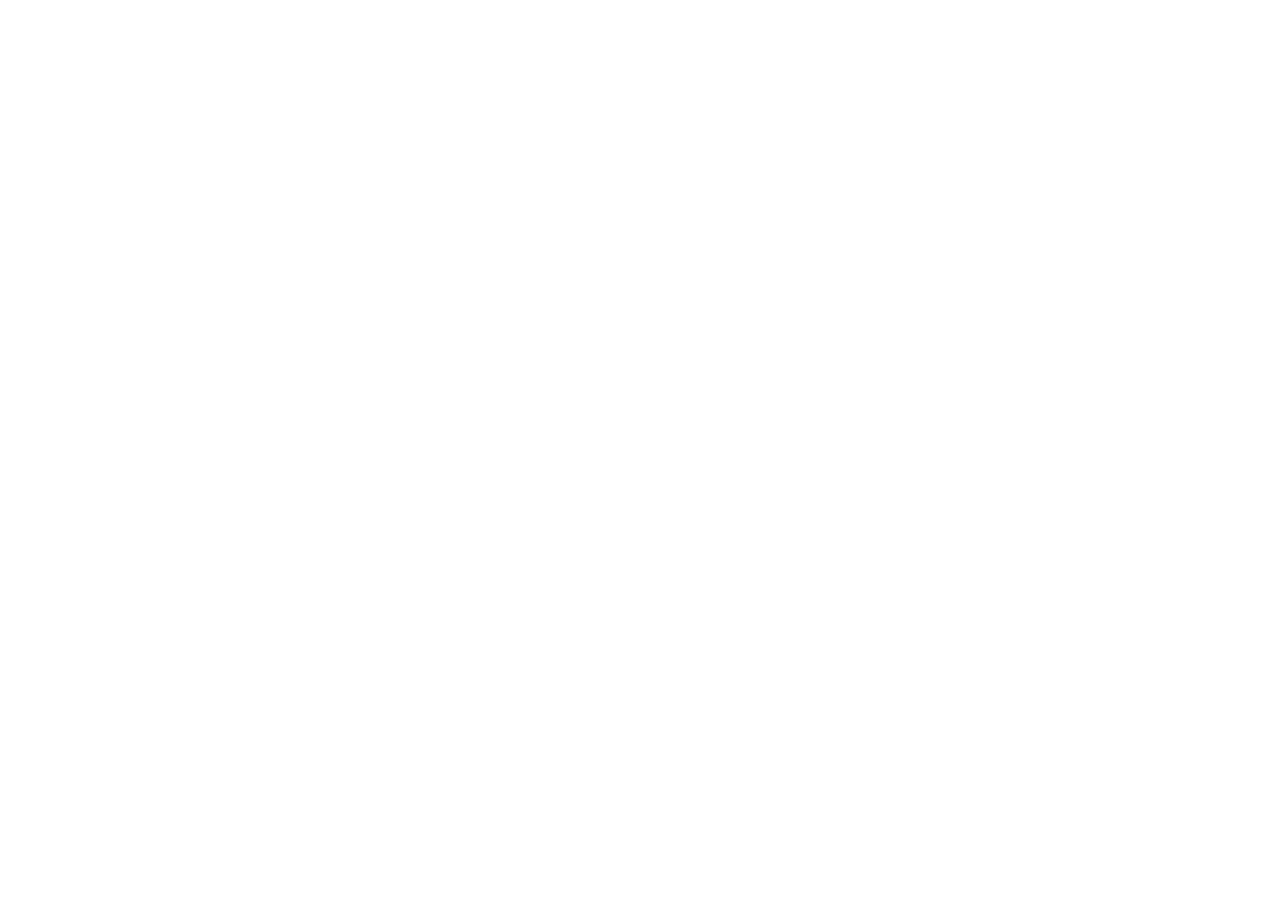
==== index.html @ 8702e0dc "Initial commit" ====
<!DOCTYPE html>
<html lang="en">
  <head>
    <meta charset="UTF-8" />
    <meta name="viewport" content="width=device-width,initial-scale=1.0" />
    <!-- STYLES -->
    <link href="style.css" rel="stylesheet" />

    <!-- Title -->
    <title>About Me</title>
  </head>

  <body></body>
</html>
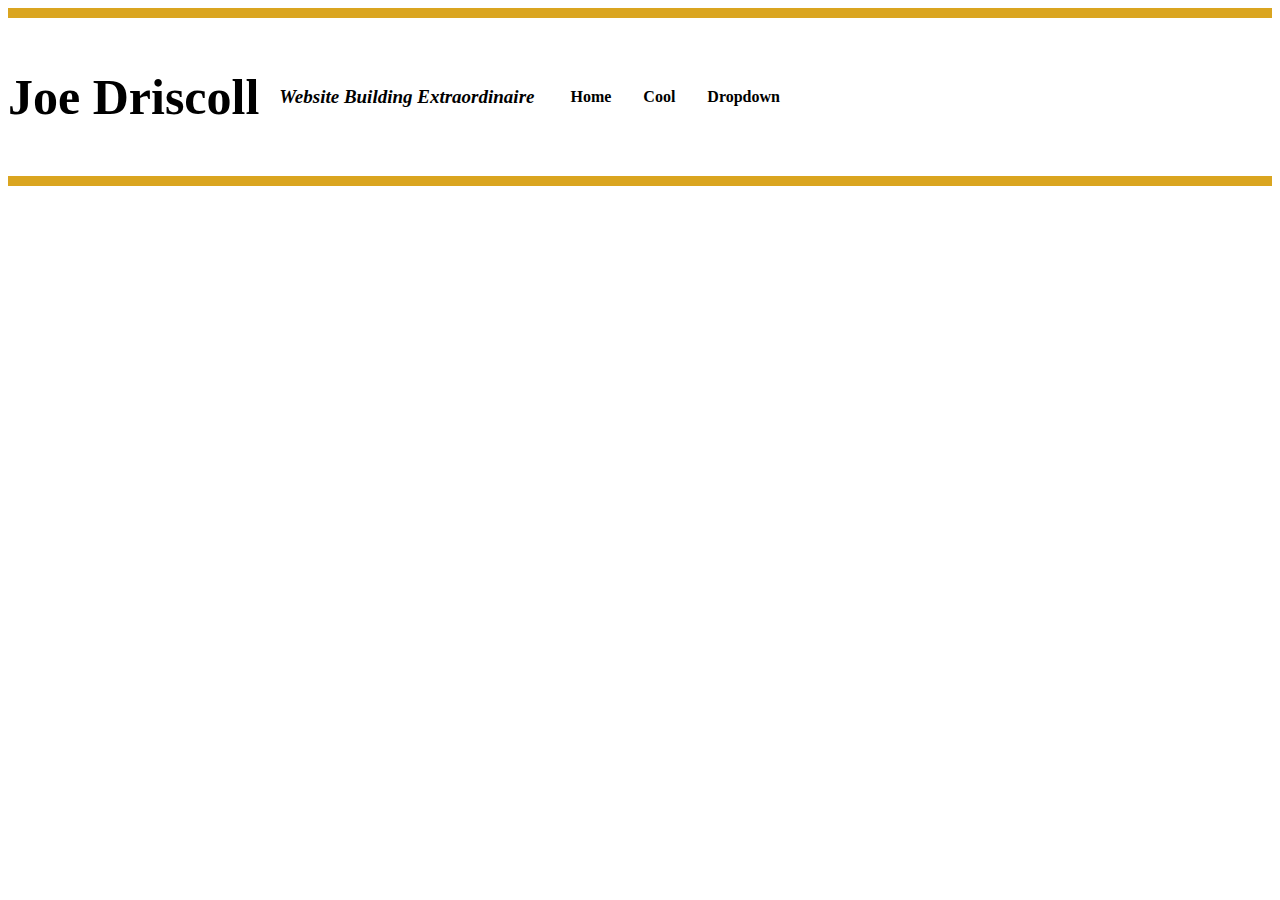
==== commit 7737f4f7: "Header" ====
--- a/index.html
+++ b/index.html
@@ -10,5 +10,41 @@
     <title>About Me</title>
   </head>
 
-  <body></body>
+  <body>
+    <div class="container">
+      <div class="header">
+          <h3 class="name">Joe Driscoll</h3>
+          <h4 class="tag">Website Building Extraordinaire</h4>
+        <div class="navbar">
+          <a href="#">Home</a>
+          <a href="#">Cool</a>
+          <div class="dropdown">
+            <button class="dropbtn">Dropdown
+              <i class="fa fa-caret-down"></i>
+            </button>
+            <div class="dropdown-content">
+              <a href="#">Link 1</a>
+              <a href="#">Link 2</a>
+              <a href="#">Link 3</a>
+            </div>
+          </div>  
+        </div>
+      </div>
+      <div class="content">
+        <div class="about">
+
+        </div>
+        <div class="showcase">
+
+        </div>
+        <div class="location">
+
+        </div>
+        
+      </div>
+      <div class="footer">
+          
+      </div>
+    </div>
+  </body>
 </html>
--- a/style.css
+++ b/style.css
@@ -0,0 +1,84 @@
+.header{
+    display:flex;
+    gap:20px;
+    border-bottom: 10px solid goldenrod;
+    border-top: 10px solid goldenrod;
+    align-items:center;
+    
+}
+
+.name{
+    font-size:50px;
+}
+
+.tag{
+    font-size:19px;
+    font-style:italic;
+}
+
+
+
+
+.navbar {
+    overflow: hidden;
+    font-weight:bold;
+    
+    
+}
+  
+  .navbar a {
+    float: left;
+    font-size: 16px;
+    color: black;
+    text-align: center;
+    padding: 14px 16px;
+    text-decoration: none;
+  }
+  
+  .dropdown {
+    float: left;
+    overflow: hidden;
+  }
+  
+  .dropdown .dropbtn {
+    font-weight:bold;
+    font-size: 16px;  
+    border: none;
+    outline: none;
+    color: black;
+    padding: 14px 16px;
+    background-color: inherit;
+    font-family: inherit;
+    margin: 0;
+  }
+  
+  .navbar a:hover, .dropdown:hover .dropbtn {
+    background-color: gold;
+  }
+  
+  .dropdown-content {
+    display: none;
+    position: absolute;
+    background-color: #f9f9f9;
+    min-width: 160px;
+    box-shadow: 0px 8px 16px 0px rgba(0,0,0,0.2);
+    z-index: 1;
+  }
+  
+  .dropdown-content a {
+    float: none;
+    color: black;
+    padding: 12px 16px;
+    text-decoration: none;
+    display: block;
+    text-align: left;
+  }
+  
+  .dropdown-content a:hover {
+    background-color: #ddd;
+  }
+  
+  .dropdown:hover .dropdown-content {
+    display: block;
+  }
+
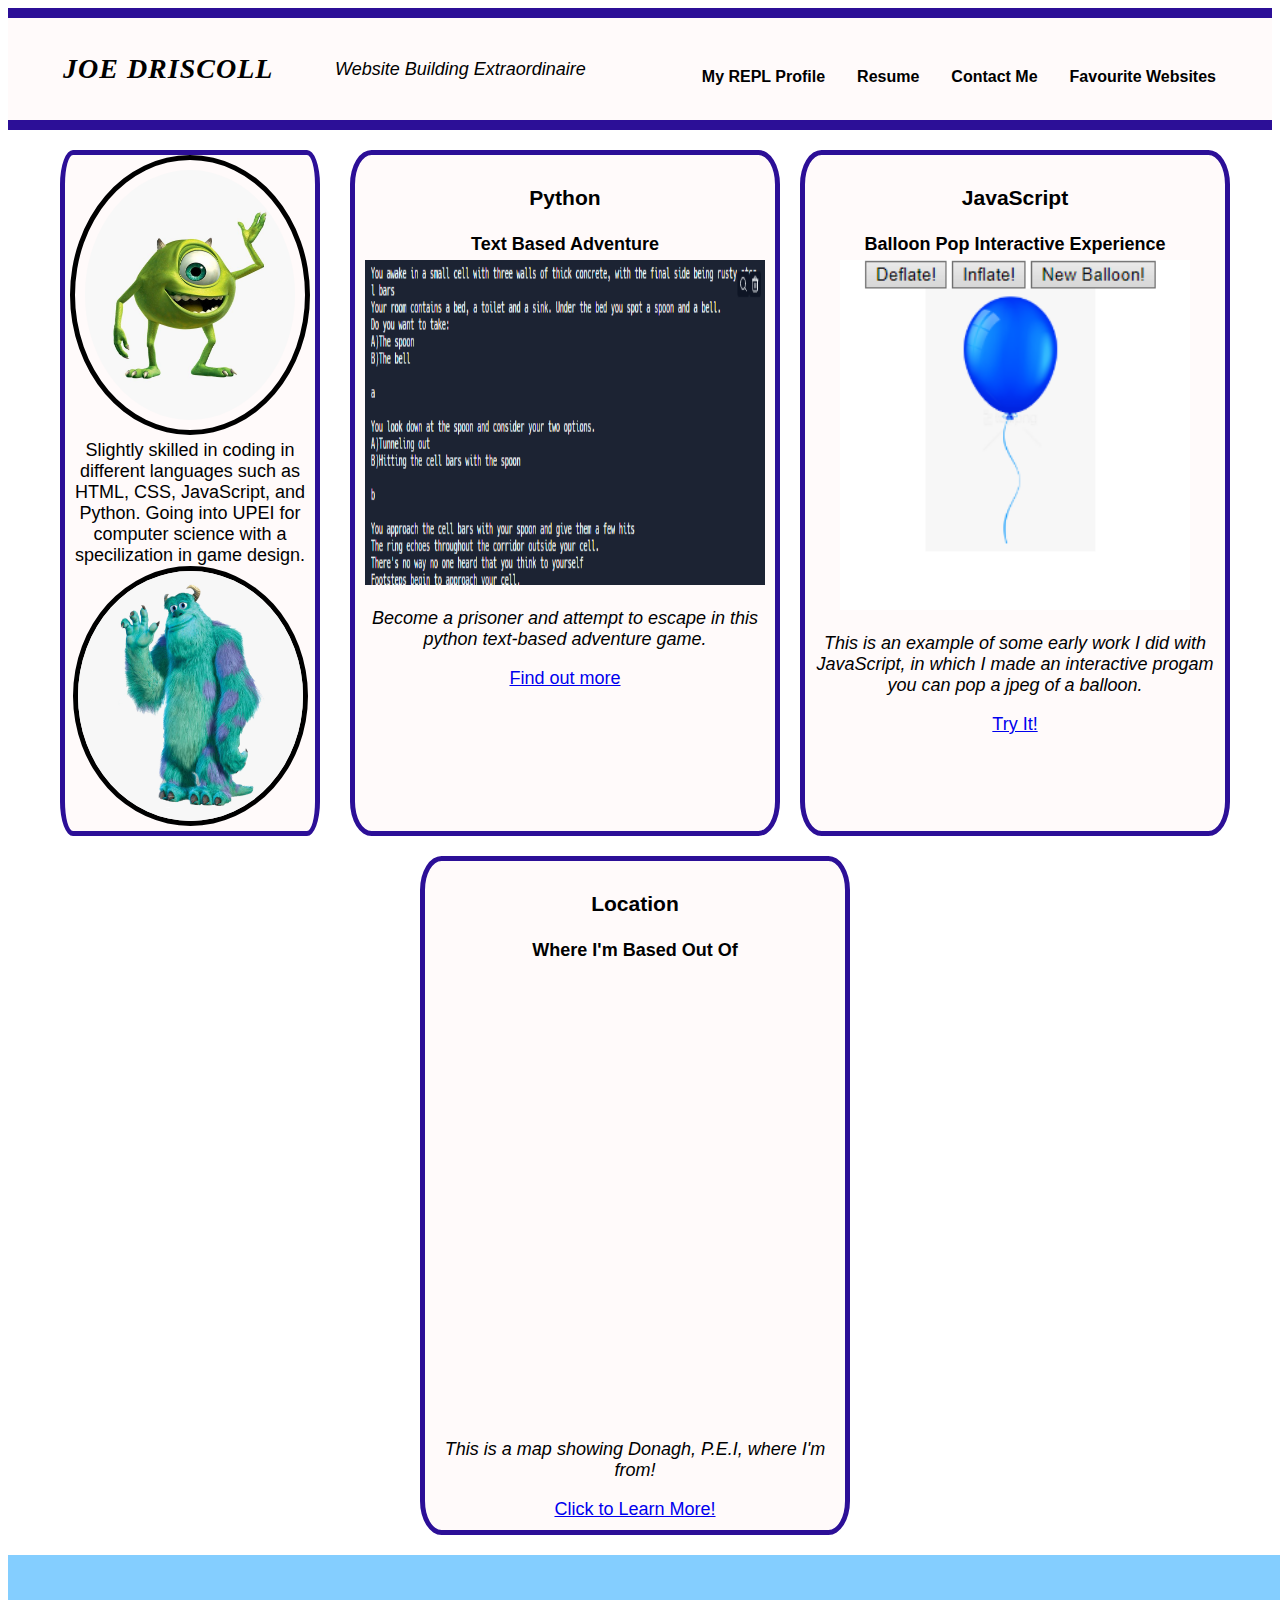
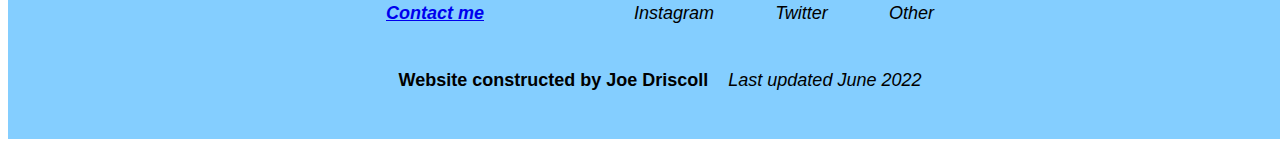
==== commit afda00b2: "Complete" ====
--- a/index.html
+++ b/index.html
@@ -1,50 +1,98 @@
 <!DOCTYPE html>
 <html lang="en">
   <head>
-    <meta charset="UTF-8" />
-    <meta name="viewport" content="width=device-width,initial-scale=1.0" />
-    <!-- STYLES -->
     <link href="style.css" rel="stylesheet" />
-
-    <!-- Title -->
-    <title>About Me</title>
+    <title>Home Page</title>
   </head>
 
   <body>
     <div class="container">
-      <div class="header">
-          <h3 class="name">Joe Driscoll</h3>
-          <h4 class="tag">Website Building Extraordinaire</h4>
+      <header class="main-header">
+        <div class="name"><a href="index.html"><i>Joe Driscoll</i></a></div>
+        <div class="tag-line">
+          Website Building Extraordinaire
+        </div>
         <div class="navbar">
-          <a href="#">Home</a>
-          <a href="#">Cool</a>
+          <a href="https://replit.com/@JoeDriscoll" target="_blank">My REPL Profile</a>
+          <a href="Images/Resume.pdf" target="_blank">Resume</a>
+          <a href="#contact-me">Contact Me</a>
           <div class="dropdown">
-            <button class="dropbtn">Dropdown
+            <button class="dropbtn">Favourite Websites</button>
               <i class="fa fa-caret-down"></i>
             </button>
             <div class="dropdown-content">
-              <a href="#">Link 1</a>
-              <a href="#">Link 2</a>
-              <a href="#">Link 3</a>
+              <a href="https://www.youtube.com" target="_blank">Youtube</a>
+              <a href="https://www.netflix.com" target="_blank">Netflix</a>
+              <a href="https://www.imdb.com" target="_blank">IMDB</a>
             </div>
           </div>  
         </div>
-      </div>
-      <div class="content">
-        <div class="about">
-
+      </header>
+      <main class="main-content">
+        <aside class="about-me">
+          <img
+            class="img-profile"
+            src="Images/Mike.jpg"
+            alt="Picture of Mike"
+          />
+          <div class="about-paragraph">
+           Slightly skilled in coding in different languages such as HTML, CSS, JavaScript, and Python. Going into UPEI for computer science with a specilization in game design.
+          </div>
+          <img
+          class="img-profile_2"
+          src="Images/Sully.png"
+          alt="Picture of Sully"
+        />
+        </aside>
+        <article class="showcase showcase-1">
+          <h3 class="showcase-title">Python</h3>
+          <h4 class="showcase-subhead">Text Based Adventure</h4>
+          <img width="400px" height="325px" src="Images/Prison.png" alt="prison project"></img>
+          <p class="showcase-descript">
+            Become a prisoner and attempt to escape in this python text-based adventure game.
+          </p>
+          <a class="showcase-link" href="showcase1.html"> Find out more</a>
+        </article>
+        <article class="showcase showcase-2">
+          <h3 class="showcase-title">JavaScript</h3>
+          <h4 class="showcase-subhead">Balloon Pop Interactive Experience</h4>
+          <img
+            class="img-showcase"
+            src="Images/showcaseImg_1.png"
+            alt="showcase of Balloon Pop"
+          />
+          <p class="showcase-descript">
+            This is an example of some early work I did with JavaScript, in which I made an interactive progam you can pop a jpeg of a balloon.
+          </p>
+          <a class="showcase-link" href="Balloon_Pop/Balloon.html">Try It!</a>
+        </article>
+        <article class="showcase showcase-3">
+          <h3 class="showcase-title">Location</h3>
+          <h4 class="showcase-subhead">Where I'm Based Out Of</h4>
+          <iframe src="https://www.google.com/maps/embed?pb=!1m18!1m12!1m3!1d44132.55810983811!2d-62.99201042379865!3d46.26444250769231!2m3!1f0!2f0!3f0!3m2!1i1024!2i768!4f13.1!3m3!1m2!1s0x4b5e4e5c82da0c39%3A0x1738eab0e64033e9!2sDonagh%2C%20PE%20C1B%200X1!5e0!3m2!1sen!2sca!4v1654138609733!5m2!1sen!2sca" 
+          width="400" height="450" style="border:0;" allowfullscreen="" loading="lazy" referrerpolicy="no-referrer-when-downgrade"></iframe>
+          <p class="showcase-descript">
+            This is a map showing Donagh, P.E.I, where I'm from!
+          </p>
+          <a class="showcase-link" href="location.html">Click to Learn More!</a>
+        </article>
+      </main>
+      <footer class="footer">
+        <address id="contact-me">
+          <p class="mail-link">
+            <a href="mailto:jodr0749@cloud.edu.pe.ca">Contact me</a>
+          </p>
+          <div class="social-media">
+            <p>Instagram</p>
+            <p>Twitter</p>
+            <p>Other</p>
+          </div>
+        </address>
+        <div class="website-info">
+          <p class="web-author">Website constructed by Joe Driscoll</p>
+          <p class="web-recent">Last updated June 2022</p>
         </div>
-        <div class="showcase">
-
-        </div>
-        <div class="location">
-
-        </div>
-        
-      </div>
-      <div class="footer">
-          
-      </div>
+      </footer>
     </div>
   </body>
 </html>
--- a/style.css
+++ b/style.css
@@ -1,84 +1,269 @@
-.header{
-    display:flex;
-    gap:20px;
-    border-bottom: 10px solid goldenrod;
-    border-top: 10px solid goldenrod;
-    align-items:center;
-    
-}
-
-.name{
-    font-size:50px;
-}
-
-.tag{
-    font-size:19px;
-    font-style:italic;
-}
-
-
-
+** {
+  margin: 0;
+  padding: 0;
+  box-sizing: border-box;
+}
+
+body {
+  font-family: sans-serif;
+  font-size: 18px; 
+  position: relative;
+}
+
+.container {
+  margin: 0 auto;
+}
+
+/* HEADER */
+.main-header {
+  border-top: 10px solid rgb(44, 15, 151);
+  background-color: snow;
+  padding: 20px 40px;
+  border-bottom: 10px solid rgb(44, 15, 151);
+
+  display: flex;
+  flex-wrap: wrap;
+  align-items: flex-end;
+  justify-content: space-between;
+}
+
+.name {
+  padding: 15px;
+  text-transform: uppercase;
+  font-family: 'Times New Roman', Times, serif;
+  font-weight: bold;
+  letter-spacing: 1px;
+  font-size: 28px;
+  flex-grow: 1;
+  flex-shrink: 0;
+}
+
+.name a {
+  text-decoration:none;
+  color: black;
+}
+
+.tag-line {
+  padding: 20px;
+  font-family: "Segoe UI", Tahoma, Geneva, Verdana, sans-serif;
+  font-style: italic;
+  flex-grow: 3;
+}
 
 .navbar {
-    overflow: hidden;
-    font-weight:bold;
-    
-    
-}
-  
-  .navbar a {
-    float: left;
-    font-size: 16px;
-    color: black;
-    text-align: center;
-    padding: 14px 16px;
-    text-decoration: none;
-  }
-  
-  .dropdown {
-    float: left;
-    overflow: hidden;
-  }
-  
-  .dropdown .dropbtn {
-    font-weight:bold;
-    font-size: 16px;  
-    border: none;
-    outline: none;
-    color: black;
-    padding: 14px 16px;
-    background-color: inherit;
-    font-family: inherit;
-    margin: 0;
-  }
-  
-  .navbar a:hover, .dropdown:hover .dropbtn {
-    background-color: gold;
-  }
-  
-  .dropdown-content {
-    display: none;
-    position: absolute;
-    background-color: #f9f9f9;
-    min-width: 160px;
-    box-shadow: 0px 8px 16px 0px rgba(0,0,0,0.2);
-    z-index: 1;
-  }
-  
-  .dropdown-content a {
-    float: none;
-    color: black;
-    padding: 12px 16px;
-    text-decoration: none;
-    display: block;
-    text-align: left;
-  }
-  
-  .dropdown-content a:hover {
-    background-color: #ddd;
-  }
-  
-  .dropdown:hover .dropdown-content {
-    display: block;
-  }
-
+  overflow: hidden;
+  font-weight:bold;
+  
+  
+}
+
+.navbar a {
+  float: left;
+  font-size: 16px;
+  color: black;
+  text-align: center;
+  padding: 14px 16px;
+  text-decoration: none;
+}
+
+.dropdown {
+  float: left;
+  overflow: hidden;
+}
+
+.dropdown .dropbtn {
+  font-weight:bold;
+  font-size: 16px;  
+  border: none;
+  outline: none;
+  color: black;
+  padding: 14px 16px;
+  background-color: inherit;
+  font-family: inherit;
+  margin: 0;
+}
+
+.navbar a:hover, .dropdown:hover .dropbtn {
+  background-color: rgb(0, 140, 255);
+}
+
+.dropdown-content {
+  display: none;
+  position: absolute;
+  background-color: #f9f9f9;
+  min-width: 160px;
+  box-shadow: 0px 8px 16px 0px rgba(0,0,0,0.2);
+  z-index: 1;
+}
+
+.dropdown-content a {
+  float: none;
+  color: black;
+  padding: 12px 16px;
+  text-decoration: none;
+  display: block;
+  text-align: left;
+}
+
+.dropdown-content a:hover {
+  background-color: #ddd;
+}
+
+.dropdown:hover .dropdown-content {
+  display: block;
+}
+
+
+
+
+
+
+
+
+.main-content {
+  margin-top: 10px;
+  margin-bottom: 10px;
+
+  display: flex;
+  flex-wrap: wrap;
+  align-items: flex-start;
+  justify-content: center; 
+}
+
+.about-me {
+  background-color: snow;
+  margin-left: 20px;
+  margin-right: 20px;
+  margin-top: 10px;
+  margin-bottom: 10px;
+  width: 250px;
+
+  border-radius: 5%;
+  border: 5px solid rgb(44, 15, 151);
+  text-align: center;
+  align-self: stretch;
+}
+
+.img-profile {
+  padding: 10px;
+  width:210px;
+  height:250px;
+  border-radius: 50%;
+  border: solid 5px black;
+}
+
+.showcase {
+  width: 400px;
+  padding: 10px;
+  margin-top: 10px;
+  margin-bottom: 10px;
+  margin-left: 10px;
+  margin-right: 10px;
+  text-align: center;
+  background-color:snow;
+  
+  border: 5px solid rgb(44, 15, 151);
+  border-radius: 5%;
+  align-self: stretch;
+}
+
+.showcase:last-child {
+  margin-right: 20px;
+}
+
+.showcase-title,
+.showcase-subhead {
+  text-align: center;
+  margin-bottom: 5px;
+}
+
+.img-showcase {
+  width: 350px;
+  height: 350px;
+  
+  object-fit: cover;
+}
+
+.showcase-descript {
+  font-style: italic;
+}
+
+
+.footer {
+  width: 100%;
+  margin: 0 auto; 
+  background-color: rgb(132, 206, 255);
+  padding: 20px;
+}
+
+#contact-me {
+  margin-top: 10px;
+  margin-bottom: 10px;
+
+  display: flex;
+  justify-content: center;
+  gap: 150px;
+}
+.mail-link {
+  display: inline-block;
+  font-weight: bold;
+}
+.social-media {
+  font-style: italic;
+  flex-basis: 300px;
+
+
+  display: flex;
+  justify-content: space-between;
+}
+
+.website-info {
+  margin-top: 10px;
+  margin-bottom: 10px;
+
+ 
+  display: flex;
+  justify-content: center;
+  gap: 20px;
+}
+.web-author {
+  font-weight: bold;
+}
+.web-recent {
+  font-style: italic;
+}
+
+
+.location-content{
+  padding:50px;
+  border: solid rgb(44, 15, 151) ;
+  border-radius:10%;
+}
+.Donagh_River{
+  float:left;
+  padding-right:10px;
+}
+
+.location-text{
+  padding:75px;
+  padding-left: 10px;
+}
+
+.Donagh_Road{
+  float:right;
+}
+
+.img-profile_2{
+  border-radius: 50%;
+  border: solid 5px black;
+  width:225px;
+  height:250px;
+}
+
+.python{
+  padding:10px;
+  text-align:center;
+  border:solid 5px rgb(44, 15, 151);
+  border-radius:5%;
+  width:750px;
+}